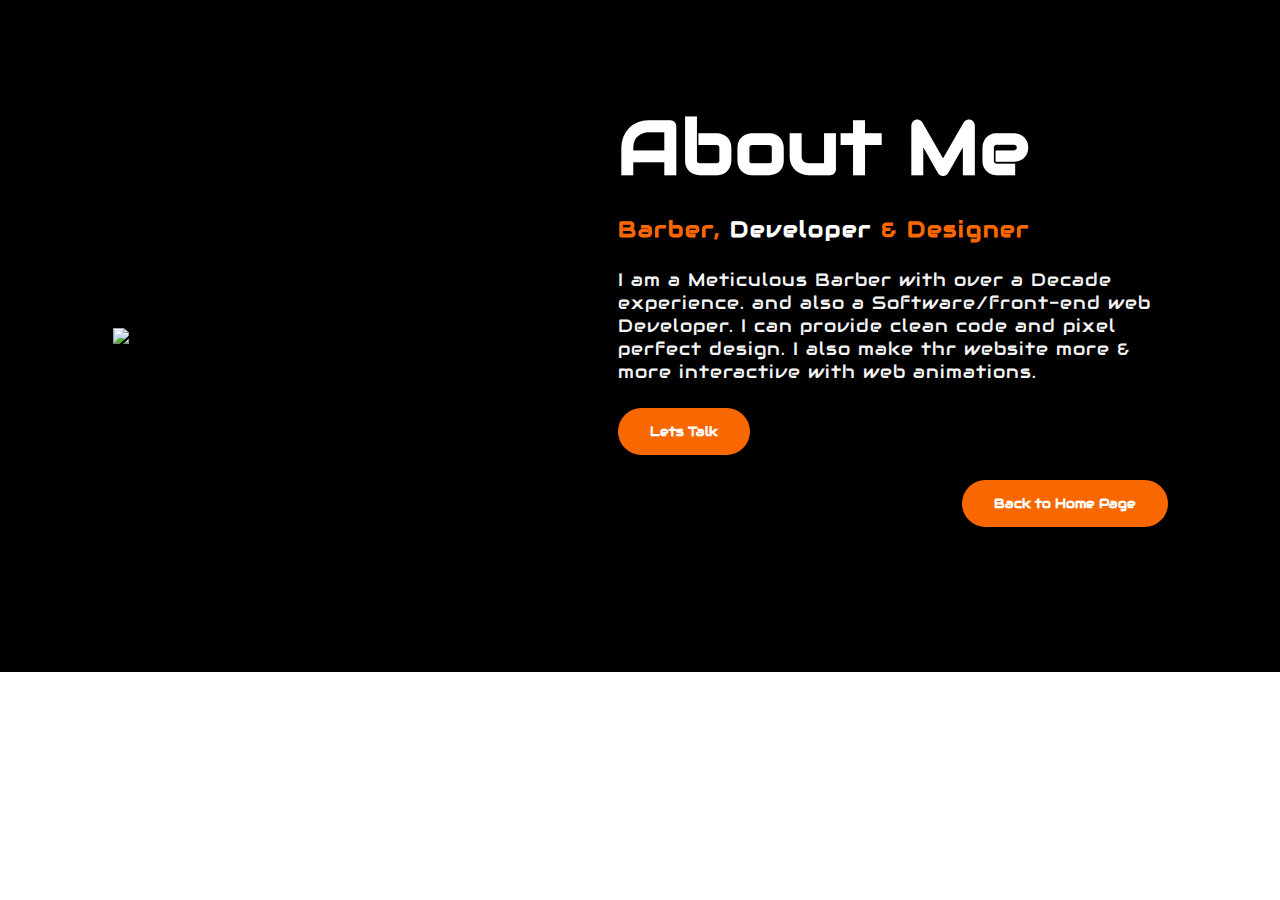
==== about_me.html @ 424f500e "personal_portfolio" ====
<!DOCTYPE html>
<html lang="en">
<head>
    <meta charset="UTF-8">
    <meta name="viewport" content="width=device-width, initial-scale=1.0">
    <title>About_Me_Section</title>
    <link rel="stylesheet" href="index.css">
    <link rel="stylesheet" href="https://fonts.googleapis.com/css?family=Audiowide&effect=fire
    |Audiowide|Sofia|Trirong|emboss">
</head>
<body>
    <section class="about">
        <div class="main">
    <img src="IMG_20221217_091901.jpg">
            <div class="about-text">
                <h2>About Me</h2>
                <h5><span>Barber,</span> Developer <span>& Designer</span></h5>
                <p>
                    I am a Meticulous Barber with over a Decade experience.
                    and also a Software/front-end web Developer.
                    I can provide clean code and pixel perfect design.
                    I also make thr website more & more interactive with web animations.
                </p>
                <button type="button">Lets Talk</button>

                <div class="home-button">
                    <button onclick="history.back()">Back to Home Page</button>
                </div>
        
    
            </div>
        </div>
       

    </section>
</body>
</html>
---- index.css ----
*{
    margin: 0px;
    padding: 0px;
    box-sizing: border-box;
    font-family: "Audiowide", sans-serif;
    /* background-color: black; */
    /* color: white; */
}


.nav{
    background-color: black;
   height: 100vh;
   width: 100%;
   /* background-image: url(IMG_20221217_091901.jpg); */
   background-repeat: no-repeat;
   background-attachment: fixed;
   background-position: right;
   background-size: contain;
}
 
nav{
    display: flex;
    align-items: center;
    justify-content: center;
    justify-content: space-between;
    padding-top: 30px;
    padding-left: 8%;
    padding-right: 8%;
}

.logo{
    color: white;
    font-size: 35px;
    cursor: pointer;
}

span{
    color: #f96800;
}

nav ul li{
    list-style-type: none;
    display: inline-block;
    padding: 10px 25px;

}

nav ul li a{
    color: white;
    text-decoration: none;
    font-weight: bold;
    text-transform: capitalize;
}

nav ul li a:hover{
    color:#f96800;
    transition: .4s;
}

.content{
    position: absolute;
    top: 50%;
    left: 8%;
    transform: translateY(-50%);
}

h1{
    color: white;
    margin: 20px 0px 20px;
    font-size: 75px;


}

h3{
    color: white;
    font-size: 25px;
    margin-bottom: 50px;
}

h4{
    color: whitesmoke;
    letter-spacing: 2px;
    font-size: 20px;
}

.newslatter form{
    width: 380px;
    max-width: 100%;
    position: relative;
}

.newslatter form input:first-child{
    display: inline-block;
    width: 100%;
    padding: 14px 130px 14px 15px;
    border: 2px solid #f96800;
    outline: none;
    border-radius: 30px;
}

.newslatter form input:last-child{
    position: absolute;
    display: inline-block;
    outline: none;
    border: none;
    padding: 10px 30px;
    border-radius: 30px;
    background-color: #f96800;
    color: white;
    box-shadow: 0px 0px 5px #000, 0px 0px 15px #858585;
    top:6px;
    right: 6px;

}

/* img{
    height: auto;
    width: 500px;
} */

.about{
    width: 100%;
    padding: 100px 0px; 
    background-color: #000;
}

.about img{
    height: auto;
    width: 430px;
}

.about-text{
    width: 550px;
}
.main{
    width: 1130px;
    max-width: 95%;
    margin: 0 auto;
    display: flex;
    align-items: center;
    justify-content: space-around;
}

.about-text h2{
    color: white;
    font-size: 75px;
    text-transform: capitalize;
    margin-bottom: 20px;
}

.about-text h5{
    color: white;
    letter-spacing: 2px;
    font-size: 22px;
    margin-bottom: 25px;
    text-transform: capitalize;
}

.about-text{
    color: whitesmoke;
    letter-spacing: 1px;
    font-size: 18px;
    margin-bottom: 45px;
}

button{
    background-color: #f96800;
    color: white;
    text-decoration: none;
    border: 2px solid transparent;
    font-weight: bold;
    padding: 13px 30px;
    border-radius: 30px;
    transition: .4s;
    margin-top: 25px;
}

.home-button{
    display: flex;
    justify-content: right;
    padding-left: 8%;
}




button:hover{
    background-color: transparent;
    border: 2px solid  #f96800;
}
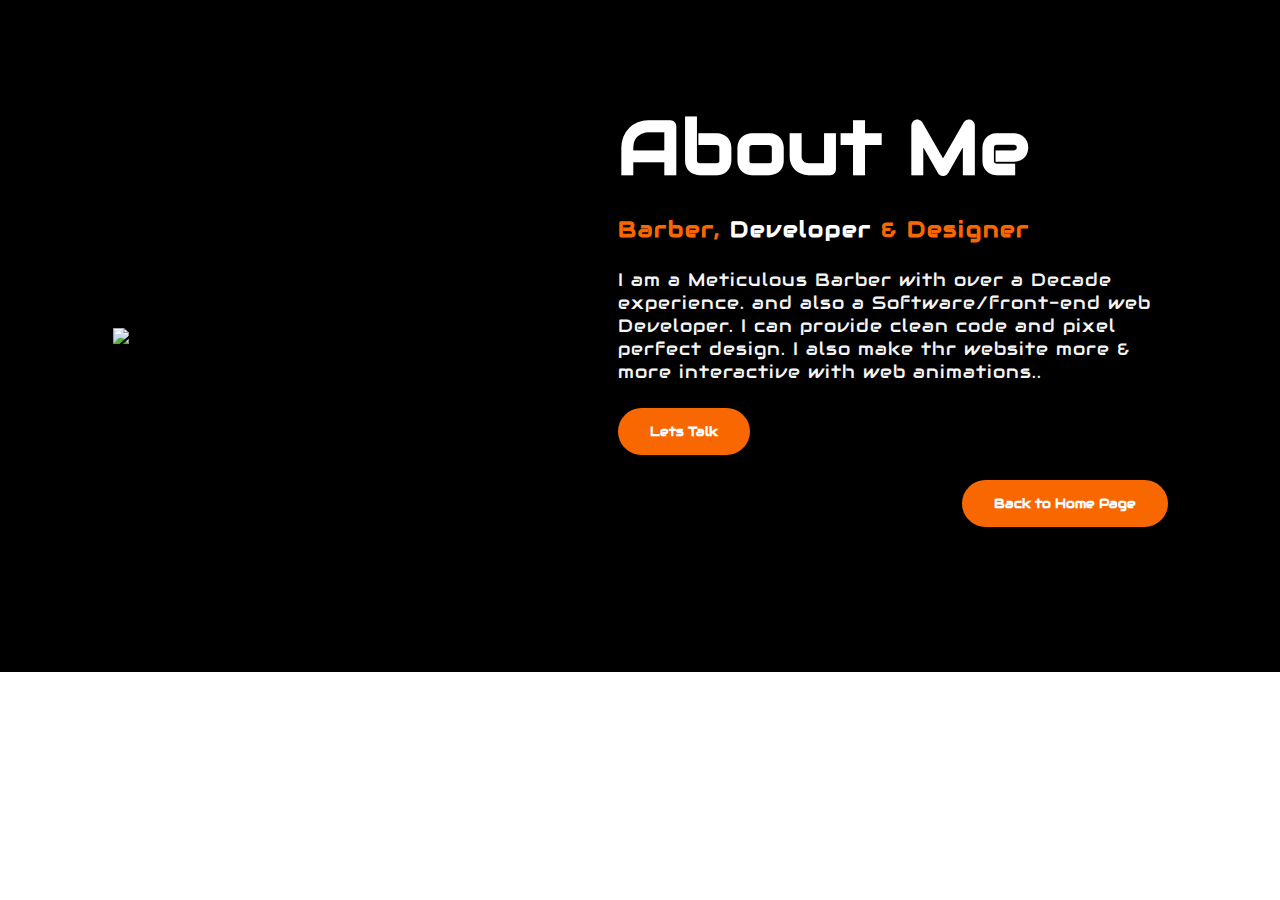
==== commit c98cd238: "closes #2 code refactored" ====
--- a/about_me.html
+++ b/about_me.html
@@ -11,7 +11,7 @@
 <body>
     <section class="about">
         <div class="main">
-    <img src="IMG_20221217_091901.jpg">
+    <img src="images/Photo2.jpg">
             <div class="about-text">
                 <h2>About Me</h2>
                 <h5><span>Barber,</span> Developer <span>& Designer</span></h5>
@@ -19,7 +19,7 @@
                     I am a Meticulous Barber with over a Decade experience.
                     and also a Software/front-end web Developer.
                     I can provide clean code and pixel perfect design.
-                    I also make thr website more & more interactive with web animations.
+                    I also make thr website more & more interactive with web animations..
                 </p>
                 <button type="button">Lets Talk</button>
 
--- a/index.css
+++ b/index.css
@@ -3,8 +3,6 @@
     padding: 0px;
     box-sizing: border-box;
     font-family: "Audiowide", sans-serif;
-    /* background-color: black; */
-    /* color: white; */
 }
 
 
